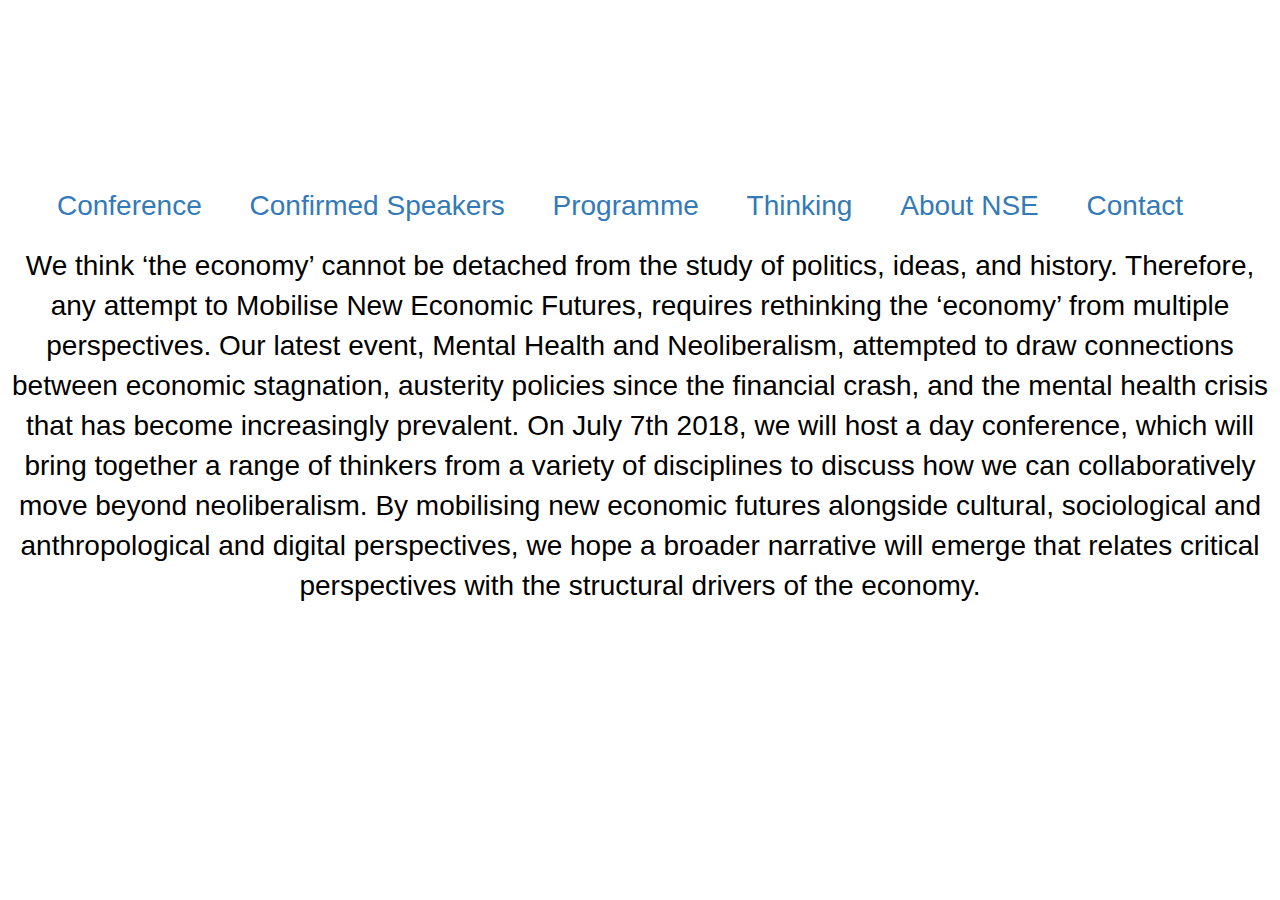
==== NSEConference/index.html @ 06e33829 "style sheet added" ====
<!DOCTYPE html>
<html>
  <head>
    <title>Mobilising New Economic Futures Conference</title>
    <link rel = 'stylesheet' type = 'text/css' href = 'index.css'>
</head>
<style>

body{
  background-color: white;
  color: white !important;
  }

#headerContent {
    width: 100%;
    height: 80%;
    overflow: hidden;
    position: relative;
}
.title {text-align: center;
color: green;}

video {
    position: inherit;
    min-width: 100%;
    overflow: hidden;
    z-index: -1;
}

p {
    position: absolute;
    text-align: center;
    font-size: 5em;
    z-index: 9999;
    color: white;
    top: 50%;
    left: 50%;
    transform: translate(-50%,-50%);
}
header {
  text-align: center;
  background-size: cover;
  font: helvetica;
  color: black;
  font-size: 2em;
}
a{
  color: white;
  }
  h1{
    font-size: 15px;
    }
    img{margin: 40px 0px 0px 0px;
    border: 7px solid black;
    border-radius: 20px;
    }
  ul{
    padding: 10px;
    background: white;
  }
  li{
    display: inline;
    padding: 0px 20px 0px 20px;
  }
  p{}
</style>
<body>
<div id="headerContent">
    <p> Mobilising New Economic Futures Conference</p>
    <video poster="https://html5up.net/uploads/demos/phantom/images/pic13.jpg" autoplay="true" loop>
        <source src="NSE Conference 2017 copy.mov" type="video/mp4">
    </video>
    </div>
</div>
</body>
</html>
    <!-- Latest compiled and minified CSS -->
    <link rel="stylesheet" href="https://maxcdn.bootstrapcdn.com/bootstrap/3.3.7/css/bootstrap.min.css" integrity="sha384-BVYiiSIFeK1dGmJRAkycuHAHRg32OmUcww7on3RYdg4Va+PmSTsz/K68vbdEjh4u" crossorigin="anonymous">
  </head>
  <body>
    <h1 class=title> </h1>
    <div class="row">
        <div class="col-sm-4">
        </div>
      </div>
  </body>
  <body>
  <header>
    <ul>
      <li><a href="#">Conference</a></li>
      <li><a href="#">Confirmed Speakers</a></li>
      <li><a href="#">Programme<a/></li>
      <li><a href="#">Thinking</a></li>
      <li><a href="#">About NSE</a></li>
      <li><a href="#">Contact</a><li>
    </ul>
  </header>
  <header>

    We think ‘the economy’ cannot be detached from the study of politics, ideas, and history. Therefore, any attempt to Mobilise New Economic Futures, requires rethinking the ‘economy’ from multiple perspectives. Our latest event, Mental Health and Neoliberalism, attempted to draw connections between economic stagnation, austerity policies since the financial crash, and the mental health crisis that has become increasingly prevalent.

On July 7th 2018, we will host a day conference, which will bring together a range of thinkers from a variety of disciplines to discuss how we can collaboratively move beyond neoliberalism. By mobilising new economic futures alongside cultural, sociological and anthropological and digital perspectives, we hope a broader narrative will emerge that relates critical perspectives with the structural drivers of the economy.

</header>
</html>
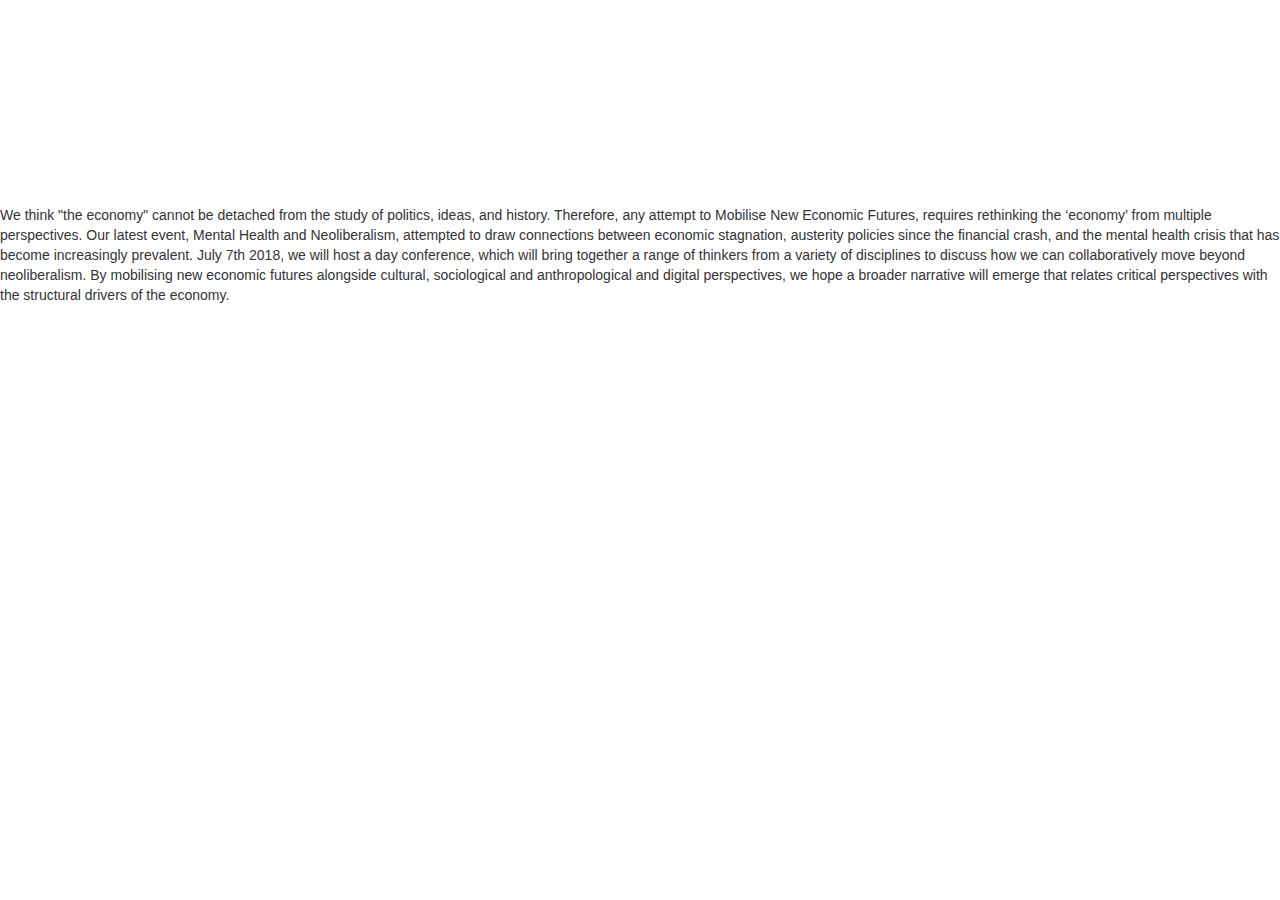
==== commit ce0da107: "General corrections" ====
--- a/NSEConference/index.html
+++ b/NSEConference/index.html
@@ -2,104 +2,32 @@
 <html>
   <head>
     <title>Mobilising New Economic Futures Conference</title>
+    <link rel="stylesheet" href="https://maxcdn.bootstrapcdn.com/bootstrap/3.3.7/css/bootstrap.min.css" integrity="sha384-BVYiiSIFeK1dGmJRAkycuHAHRg32OmUcww7on3RYdg4Va+PmSTsz/K68vbdEjh4u" crossorigin="anonymous">
     <link rel = 'stylesheet' type = 'text/css' href = 'index.css'>
+    <meta name="viewport" content="width=device-width, initial-scale=1">
 </head>
-<style>
 
-body{
-  background-color: white;
-  color: white !important;
-  }
-
-#headerContent {
-    width: 100%;
-    height: 80%;
-    overflow: hidden;
-    position: relative;
-}
-.title {text-align: center;
-color: green;}
-
-video {
-    position: inherit;
-    min-width: 100%;
-    overflow: hidden;
-    z-index: -1;
-}
-
-p {
-    position: absolute;
-    text-align: center;
-    font-size: 5em;
-    z-index: 9999;
-    color: white;
-    top: 50%;
-    left: 50%;
-    transform: translate(-50%,-50%);
-}
-header {
-  text-align: center;
-  background-size: cover;
-  font: helvetica;
-  color: black;
-  font-size: 2em;
-}
-a{
-  color: white;
-  }
-  h1{
-    font-size: 15px;
-    }
-    img{margin: 40px 0px 0px 0px;
-    border: 7px solid black;
-    border-radius: 20px;
-    }
-  ul{
-    padding: 10px;
-    background: white;
-  }
-  li{
-    display: inline;
-    padding: 0px 20px 0px 20px;
-  }
-  p{}
-</style>
 <body>
 <div id="headerContent">
-    <p> Mobilising New Economic Futures Conference</p>
+  <h1> Mobilising New Economic Futures Conference </h1>
     <video poster="https://html5up.net/uploads/demos/phantom/images/pic13.jpg" autoplay="true" loop>
         <source src="NSE Conference 2017 copy.mov" type="video/mp4">
     </video>
-    </div>
 </div>
-</body>
-</html>
-    <!-- Latest compiled and minified CSS -->
-    <link rel="stylesheet" href="https://maxcdn.bootstrapcdn.com/bootstrap/3.3.7/css/bootstrap.min.css" integrity="sha384-BVYiiSIFeK1dGmJRAkycuHAHRg32OmUcww7on3RYdg4Va+PmSTsz/K68vbdEjh4u" crossorigin="anonymous">
-  </head>
-  <body>
-    <h1 class=title> </h1>
-    <div class="row">
-        <div class="col-sm-4">
-        </div>
-      </div>
-  </body>
-  <body>
-  <header>
-    <ul>
+
+<ul>
       <li><a href="#">Conference</a></li>
       <li><a href="#">Confirmed Speakers</a></li>
       <li><a href="#">Programme<a/></li>
       <li><a href="#">Thinking</a></li>
       <li><a href="#">About NSE</a></li>
       <li><a href="#">Contact</a><li>
-    </ul>
-  </header>
-  <header>
+</ul>
 
-    We think ‘the economy’ cannot be detached from the study of politics, ideas, and history. Therefore, any attempt to Mobilise New Economic Futures, requires rethinking the ‘economy’ from multiple perspectives. Our latest event, Mental Health and Neoliberalism, attempted to draw connections between economic stagnation, austerity policies since the financial crash, and the mental health crisis that has become increasingly prevalent.
+<p>
+ We think "the economy" cannot be detached from the study of politics, ideas, and history. Therefore, any attempt to Mobilise New Economic Futures, requires rethinking the ‘economy’ from multiple perspectives. Our latest event, Mental Health and Neoliberalism, attempted to draw connections between economic stagnation, austerity policies since the financial crash, and the mental health crisis that has become increasingly prevalent.
+ July 7th 2018, we will host a day conference, which will bring together a range of thinkers from a variety of disciplines to discuss how we can collaboratively move beyond neoliberalism. By mobilising new economic futures alongside cultural, sociological and anthropological and digital perspectives, we hope a broader narrative will emerge that relates critical perspectives with the structural drivers of the economy.
+</header>
+</p>
 
-On July 7th 2018, we will host a day conference, which will bring together a range of thinkers from a variety of disciplines to discuss how we can collaboratively move beyond neoliberalism. By mobilising new economic futures alongside cultural, sociological and anthropological and digital perspectives, we hope a broader narrative will emerge that relates critical perspectives with the structural drivers of the economy.
-
-</header>
 </html>
--- a/NSEConference/index.css
+++ b/NSEConference/index.css
@@ -0,0 +1,52 @@
+body{
+  background-color: white;
+}
+
+#headerContent {
+    width: 100%;
+    height: 80%;
+    overflow: hidden;
+    position: relative;
+}
+.title {text-align: center;
+color: green;}
+
+video {
+    position: inherit;
+    min-width: 100%;
+    overflow: hidden;
+    z-index: -1;
+}
+
+
+header {
+  text-align: center;
+  background-size: cover;
+  font: helvetica;
+  color: black;
+  font-size: 2em;
+}
+a{
+  color: white;
+  }
+  h1{
+    position: absolute;
+    text-align: center;
+    font-size: 5em;
+    z-index: 9999;
+    color: white;
+    top: 50%;
+    left: 50%;
+    transform: translate(-50%,-50%)}
+    img{margin: 40px 0px 0px 0px;
+    border: 7px solid black;
+    border-radius: 20px;
+    }
+  ul{
+    padding: 10px;
+    background: white;
+  }
+  li{
+    display: inline;
+    padding: 0px 20px 0px 20px;
+  }
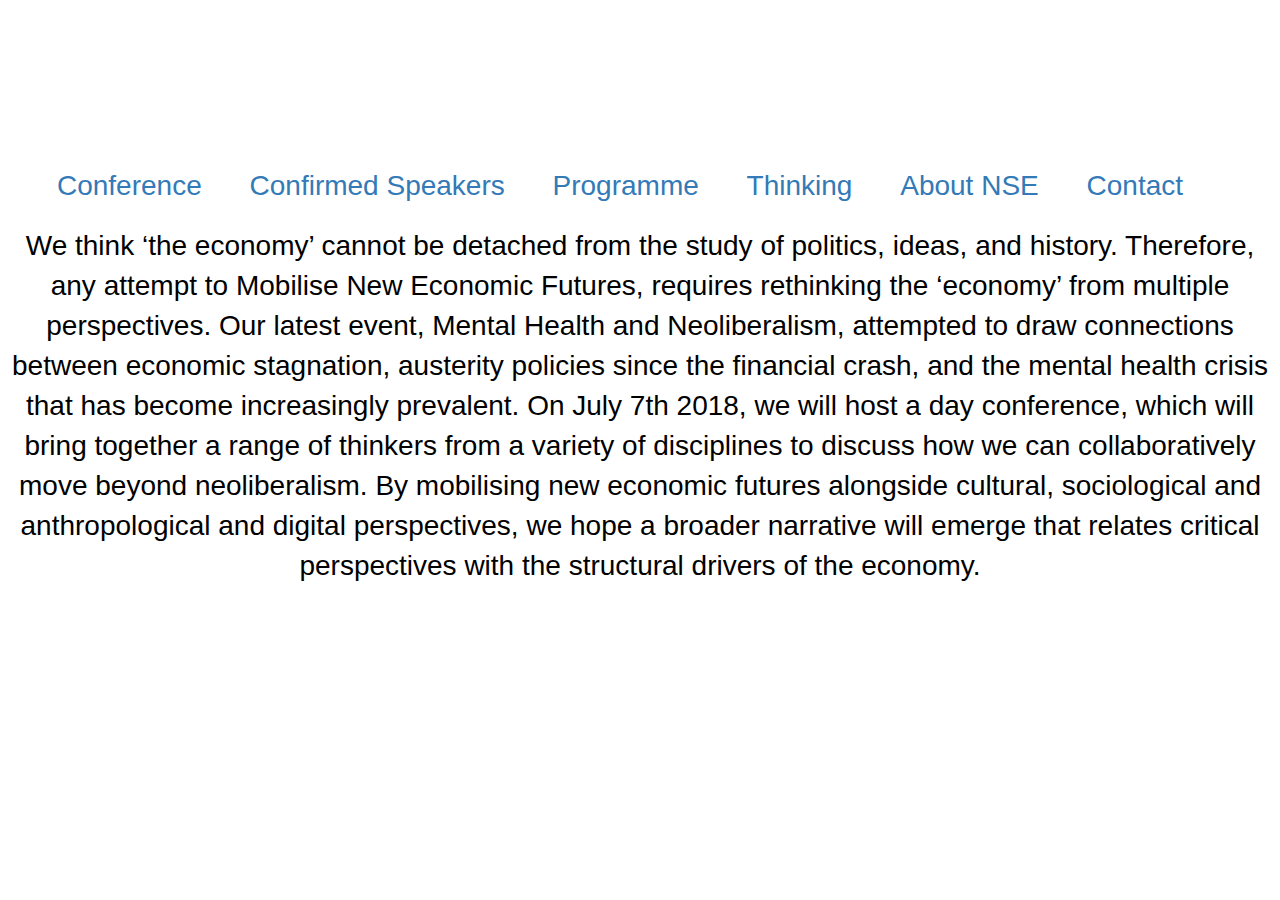
==== commit a0407870: "changes to be reversed" ====
--- a/NSEConference/index.html
+++ b/NSEConference/index.html
@@ -2,32 +2,107 @@
 <html>
   <head>
     <title>Mobilising New Economic Futures Conference</title>
-    <link rel="stylesheet" href="https://maxcdn.bootstrapcdn.com/bootstrap/3.3.7/css/bootstrap.min.css" integrity="sha384-BVYiiSIFeK1dGmJRAkycuHAHRg32OmUcww7on3RYdg4Va+PmSTsz/K68vbdEjh4u" crossorigin="anonymous">
     <link rel = 'stylesheet' type = 'text/css' href = 'index.css'>
+    <link href='css/bootstrap.min.css' rel='stylesheet'>
     <meta name="viewport" content="width=device-width, initial-scale=1">
+
 </head>
+<style>
 
+body{
+  background-color: white;
+  color: white !important;
+  }
+
+#headerContent {
+    width: 100%;
+    height: 80%;
+    overflow: hidden;
+    position: relative;
+}
+.title {text-align: center;
+color: green;}
+
+video {
+    position: inherit;
+    min-width: 100%;
+    overflow: hidden;
+    z-index: -1;
+}
+
+p {
+    position: absolute;
+    text-align: center;
+    font-size: 5em;
+    z-index: 9999;
+    color: white;
+    top: 50%;
+    left: 50%;
+    transform: translate(-50%,-50%);
+}
+header {
+  text-align: center;
+  background-size: cover;
+  font: helvetica;
+  color: black;
+  font-size: 2em;
+}
+a{
+  color: white;
+  }
+  h1{
+    font-size: 15px;
+    }
+    img{margin: 40px 0px 0px 0px;
+    border: 7px solid black;
+    border-radius: 20px;
+    }
+  ul{
+    padding: 10px;
+    background: white;
+  }
+  li{
+    display: inline;
+    padding: 0px 20px 0px 20px;
+  }
+  p{}
+</style>
 <body>
 <div id="headerContent">
-  <h1> Mobilising New Economic Futures Conference </h1>
+    <p> Mobilising New Economic Futures Conference</p>
     <video poster="https://html5up.net/uploads/demos/phantom/images/pic13.jpg" autoplay="true" loop>
         <source src="NSE Conference 2017 copy.mov" type="video/mp4">
     </video>
+    </div>
 </div>
-
-<ul>
+</body>
+</html>
+    <!-- Latest compiled and minified CSS -->
+    <link rel="stylesheet" href="https://maxcdn.bootstrapcdn.com/bootstrap/3.3.7/css/bootstrap.min.css" integrity="sha384-BVYiiSIFeK1dGmJRAkycuHAHRg32OmUcww7on3RYdg4Va+PmSTsz/K68vbdEjh4u" crossorigin="anonymous">
+  </head>
+  <body>
+    <h1 class=title> </h1>
+    <div class="row">
+        <div class="col-sm-4">
+        </div>
+      </div>
+  </body>
+  <body>
+  <header>
+    <ul>
       <li><a href="#">Conference</a></li>
       <li><a href="#">Confirmed Speakers</a></li>
       <li><a href="#">Programme<a/></li>
       <li><a href="#">Thinking</a></li>
       <li><a href="#">About NSE</a></li>
       <li><a href="#">Contact</a><li>
-</ul>
+    </ul>
+  </header>
+  <header>
 
-<p>
- We think "the economy" cannot be detached from the study of politics, ideas, and history. Therefore, any attempt to Mobilise New Economic Futures, requires rethinking the ‘economy’ from multiple perspectives. Our latest event, Mental Health and Neoliberalism, attempted to draw connections between economic stagnation, austerity policies since the financial crash, and the mental health crisis that has become increasingly prevalent.
- July 7th 2018, we will host a day conference, which will bring together a range of thinkers from a variety of disciplines to discuss how we can collaboratively move beyond neoliberalism. By mobilising new economic futures alongside cultural, sociological and anthropological and digital perspectives, we hope a broader narrative will emerge that relates critical perspectives with the structural drivers of the economy.
+    We think ‘the economy’ cannot be detached from the study of politics, ideas, and history. Therefore, any attempt to Mobilise New Economic Futures, requires rethinking the ‘economy’ from multiple perspectives. Our latest event, Mental Health and Neoliberalism, attempted to draw connections between economic stagnation, austerity policies since the financial crash, and the mental health crisis that has become increasingly prevalent.
+
+On July 7th 2018, we will host a day conference, which will bring together a range of thinkers from a variety of disciplines to discuss how we can collaboratively move beyond neoliberalism. By mobilising new economic futures alongside cultural, sociological and anthropological and digital perspectives, we hope a broader narrative will emerge that relates critical perspectives with the structural drivers of the economy.
+
 </header>
-</p>
-
 </html>
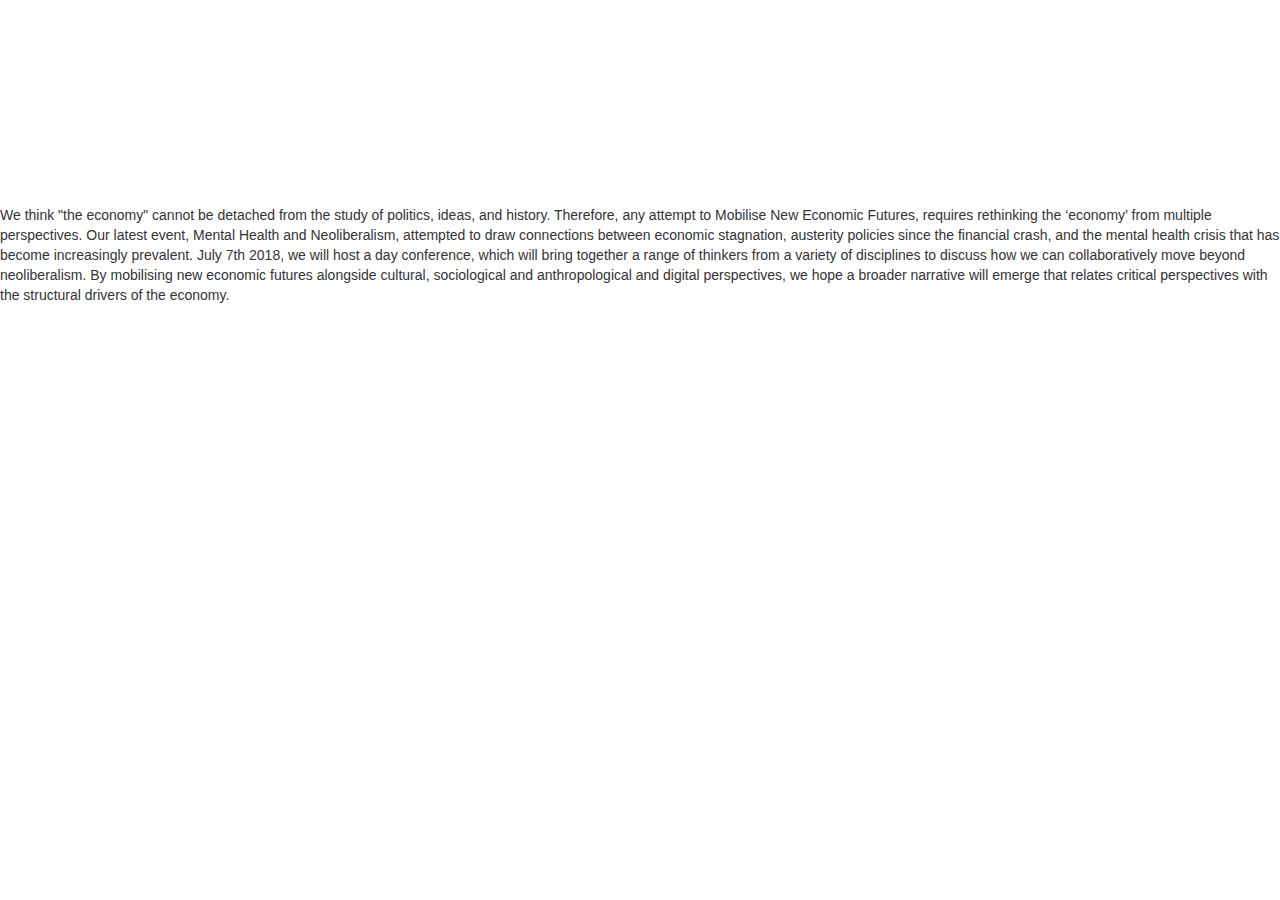
==== commit e9eed2ca: "Mute" ====
--- a/NSEConference/index.html
+++ b/NSEConference/index.html
@@ -2,107 +2,32 @@
 <html>
   <head>
     <title>Mobilising New Economic Futures Conference</title>
+    <link rel="stylesheet" href="https://maxcdn.bootstrapcdn.com/bootstrap/3.3.7/css/bootstrap.min.css" integrity="sha384-BVYiiSIFeK1dGmJRAkycuHAHRg32OmUcww7on3RYdg4Va+PmSTsz/K68vbdEjh4u" crossorigin="anonymous">
     <link rel = 'stylesheet' type = 'text/css' href = 'index.css'>
-    <link href='css/bootstrap.min.css' rel='stylesheet'>
     <meta name="viewport" content="width=device-width, initial-scale=1">
+</head>
 
-</head>
-<style>
-
-body{
-  background-color: white;
-  color: white !important;
-  }
-
-#headerContent {
-    width: 100%;
-    height: 80%;
-    overflow: hidden;
-    position: relative;
-}
-.title {text-align: center;
-color: green;}
-
-video {
-    position: inherit;
-    min-width: 100%;
-    overflow: hidden;
-    z-index: -1;
-}
-
-p {
-    position: absolute;
-    text-align: center;
-    font-size: 5em;
-    z-index: 9999;
-    color: white;
-    top: 50%;
-    left: 50%;
-    transform: translate(-50%,-50%);
-}
-header {
-  text-align: center;
-  background-size: cover;
-  font: helvetica;
-  color: black;
-  font-size: 2em;
-}
-a{
-  color: white;
-  }
-  h1{
-    font-size: 15px;
-    }
-    img{margin: 40px 0px 0px 0px;
-    border: 7px solid black;
-    border-radius: 20px;
-    }
-  ul{
-    padding: 10px;
-    background: white;
-  }
-  li{
-    display: inline;
-    padding: 0px 20px 0px 20px;
-  }
-  p{}
-</style>
 <body>
 <div id="headerContent">
-    <p> Mobilising New Economic Futures Conference</p>
-    <video poster="https://html5up.net/uploads/demos/phantom/images/pic13.jpg" autoplay="true" loop>
+  <h1> Mobilising New Economic Futures Conference </h1>
+    <video poster="https://html5up.net/uploads/demos/phantom/images/pic13.jpg" autoplay="true" loop muted>
         <source src="NSE Conference 2017 copy.mov" type="video/mp4">
     </video>
-    </div>
 </div>
-</body>
-</html>
-    <!-- Latest compiled and minified CSS -->
-    <link rel="stylesheet" href="https://maxcdn.bootstrapcdn.com/bootstrap/3.3.7/css/bootstrap.min.css" integrity="sha384-BVYiiSIFeK1dGmJRAkycuHAHRg32OmUcww7on3RYdg4Va+PmSTsz/K68vbdEjh4u" crossorigin="anonymous">
-  </head>
-  <body>
-    <h1 class=title> </h1>
-    <div class="row">
-        <div class="col-sm-4">
-        </div>
-      </div>
-  </body>
-  <body>
-  <header>
-    <ul>
+
+<ul>
       <li><a href="#">Conference</a></li>
       <li><a href="#">Confirmed Speakers</a></li>
       <li><a href="#">Programme<a/></li>
       <li><a href="#">Thinking</a></li>
       <li><a href="#">About NSE</a></li>
       <li><a href="#">Contact</a><li>
-    </ul>
-  </header>
-  <header>
+</ul>
 
-    We think ‘the economy’ cannot be detached from the study of politics, ideas, and history. Therefore, any attempt to Mobilise New Economic Futures, requires rethinking the ‘economy’ from multiple perspectives. Our latest event, Mental Health and Neoliberalism, attempted to draw connections between economic stagnation, austerity policies since the financial crash, and the mental health crisis that has become increasingly prevalent.
+<p>
+ We think "the economy" cannot be detached from the study of politics, ideas, and history. Therefore, any attempt to Mobilise New Economic Futures, requires rethinking the ‘economy’ from multiple perspectives. Our latest event, Mental Health and Neoliberalism, attempted to draw connections between economic stagnation, austerity policies since the financial crash, and the mental health crisis that has become increasingly prevalent.
+ July 7th 2018, we will host a day conference, which will bring together a range of thinkers from a variety of disciplines to discuss how we can collaboratively move beyond neoliberalism. By mobilising new economic futures alongside cultural, sociological and anthropological and digital perspectives, we hope a broader narrative will emerge that relates critical perspectives with the structural drivers of the economy.
+</header>
+</p>
 
-On July 7th 2018, we will host a day conference, which will bring together a range of thinkers from a variety of disciplines to discuss how we can collaboratively move beyond neoliberalism. By mobilising new economic futures alongside cultural, sociological and anthropological and digital perspectives, we hope a broader narrative will emerge that relates critical perspectives with the structural drivers of the economy.
-
-</header>
 </html>
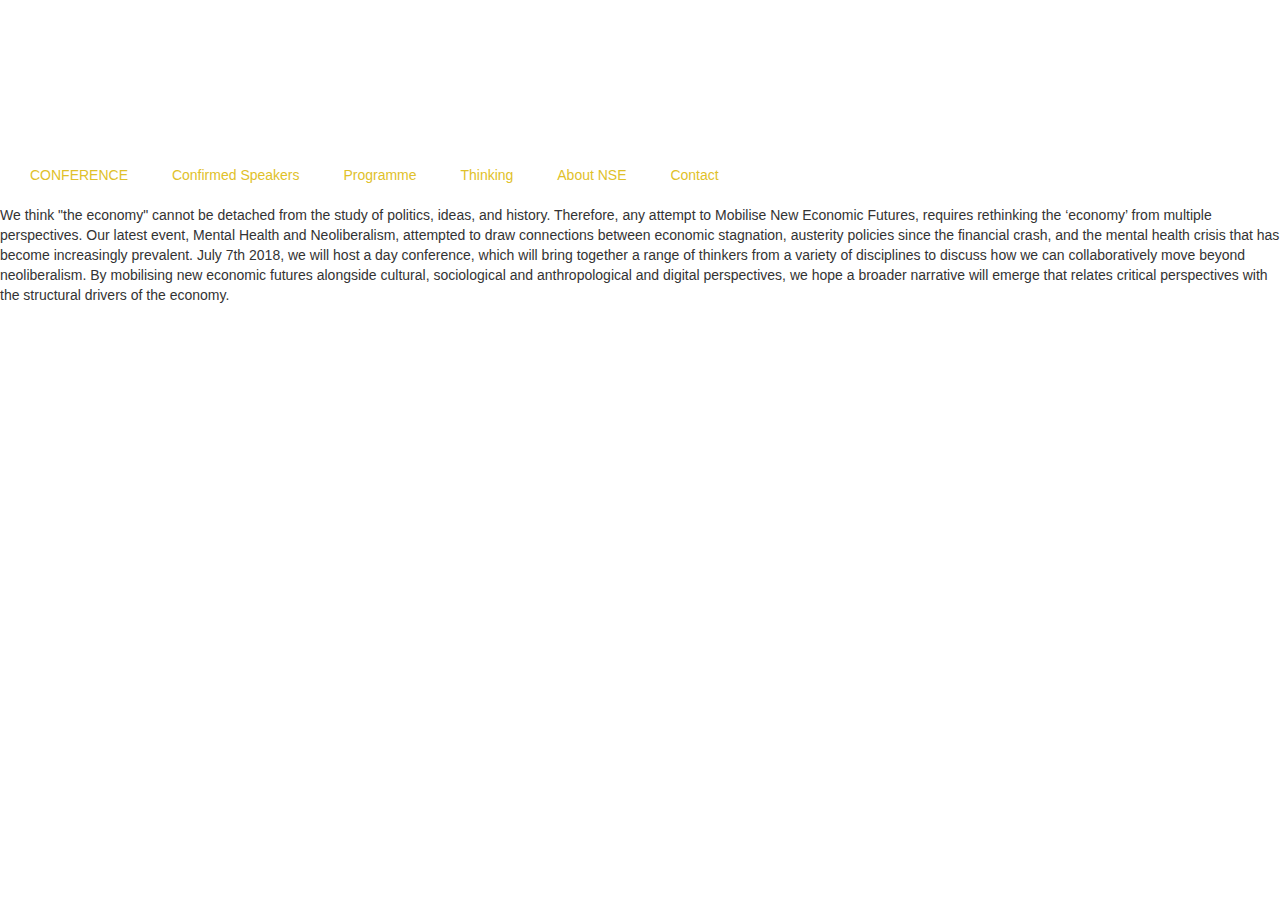
==== commit 4478fbb6: "COLORS-CAPITAL" ====
--- a/NSEConference/index.html
+++ b/NSEConference/index.html
@@ -5,6 +5,7 @@
     <link rel="stylesheet" href="https://maxcdn.bootstrapcdn.com/bootstrap/3.3.7/css/bootstrap.min.css" integrity="sha384-BVYiiSIFeK1dGmJRAkycuHAHRg32OmUcww7on3RYdg4Va+PmSTsz/K68vbdEjh4u" crossorigin="anonymous">
     <link rel = 'stylesheet' type = 'text/css' href = 'index.css'>
     <meta name="viewport" content="width=device-width, initial-scale=1">
+
 </head>
 
 <body>
@@ -16,7 +17,7 @@
 </div>
 
 <ul>
-      <li><a href="#">Conference</a></li>
+      <li><a href="#">CONFERENCE</a></li>
       <li><a href="#">Confirmed Speakers</a></li>
       <li><a href="#">Programme<a/></li>
       <li><a href="#">Thinking</a></li>
--- a/NSEConference/index.css
+++ b/NSEConference/index.css
@@ -42,6 +42,7 @@
     border: 7px solid black;
     border-radius: 20px;
     }
+
   ul{
     padding: 10px;
     background: white;
@@ -49,4 +50,6 @@
   li{
     display: inline;
     padding: 0px 20px 0px 20px;
-  }
+}
+
+ li>a {color: #dfc12a;}
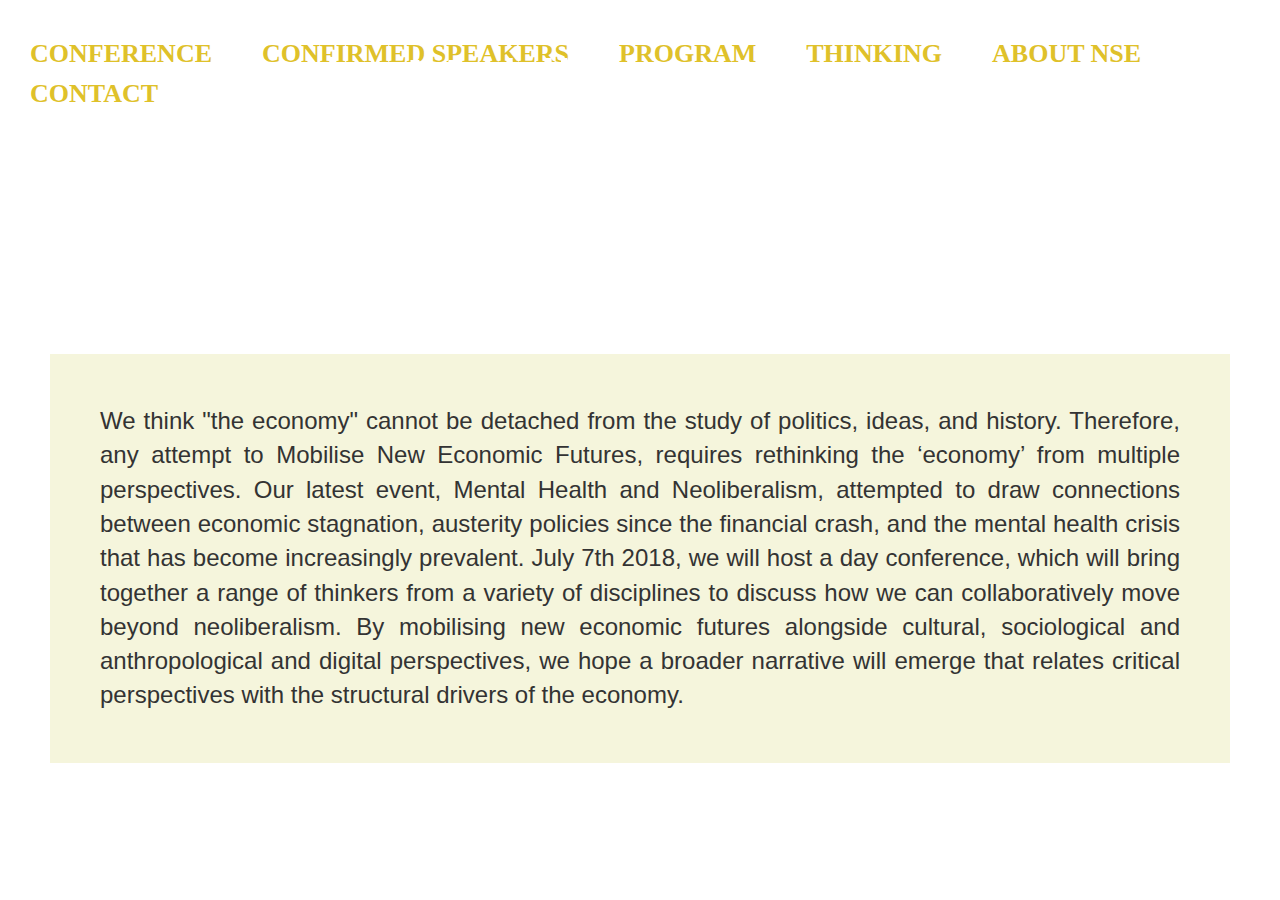
==== commit d5d80520: "OVERALL" ====
--- a/NSEConference/index.html
+++ b/NSEConference/index.html
@@ -8,27 +8,30 @@
 
 </head>
 
+
 <body>
 <div id="headerContent">
-  <h1> Mobilising New Economic Futures Conference </h1>
+  <h1>
+    <ul>
+        <li><a href="#">CONFERENCE</a></li>
+        <li><a href="#">CONFIRMED SPEAKERS</a></li>
+        <li><a href="#">PROGRAM<a/></li>
+        <li><a href="#">THINKING</a></li>
+        <li><a href="#">ABOUT NSE</a></li>
+        <li><a href="#">CONTACT</a><li>
+  </ul>
+</h1>
+  <h2> Mobilising New Economic Futures Conference </h2>
     <video poster="https://html5up.net/uploads/demos/phantom/images/pic13.jpg" autoplay="true" loop muted>
         <source src="NSE Conference 2017 copy.mov" type="video/mp4">
     </video>
 </div>
 
-<ul>
-      <li><a href="#">CONFERENCE</a></li>
-      <li><a href="#">Confirmed Speakers</a></li>
-      <li><a href="#">Programme<a/></li>
-      <li><a href="#">Thinking</a></li>
-      <li><a href="#">About NSE</a></li>
-      <li><a href="#">Contact</a><li>
-</ul>
 
 <p>
  We think "the economy" cannot be detached from the study of politics, ideas, and history. Therefore, any attempt to Mobilise New Economic Futures, requires rethinking the ‘economy’ from multiple perspectives. Our latest event, Mental Health and Neoliberalism, attempted to draw connections between economic stagnation, austerity policies since the financial crash, and the mental health crisis that has become increasingly prevalent.
- July 7th 2018, we will host a day conference, which will bring together a range of thinkers from a variety of disciplines to discuss how we can collaboratively move beyond neoliberalism. By mobilising new economic futures alongside cultural, sociological and anthropological and digital perspectives, we hope a broader narrative will emerge that relates critical perspectives with the structural drivers of the economy.
-</header>
+ July 7th 2018, we will host a day conference, which will bring together a range of thinkers from a variety of disciplines to discuss how we can collaboratively move beyond neoliberalism.
+ By mobilising new economic futures alongside cultural, sociological and anthropological and digital perspectives, we hope a broader narrative will emerge that relates critical perspectives with the structural drivers of the economy.
 </p>
 
 </html>
--- a/NSEConference/index.css
+++ b/NSEConference/index.css
@@ -29,7 +29,7 @@
 a{
   color: white;
   }
-  h1{
+  h2{
     position: absolute;
     text-align: center;
     font-size: 5em;
@@ -52,4 +52,21 @@
     padding: 0px 20px 0px 20px;
 }
 
- li>a {color: #dfc12a;}
+ li>a {
+   color: #dfc12a;
+   font-family: Verdana;
+   font-size: 26px;
+   font-weight: bold;
+    }
+
+p {
+   background-color: beige;
+   margin-top:70px;
+   margin-left: 50px;
+   margin-right: 50px;
+   text-align: justify;
+   font-family: 'Montserrat', sans-serif;
+   font-size: 24px;
+   padding: 50px;
+  border: 25px color:beige;
+ }
